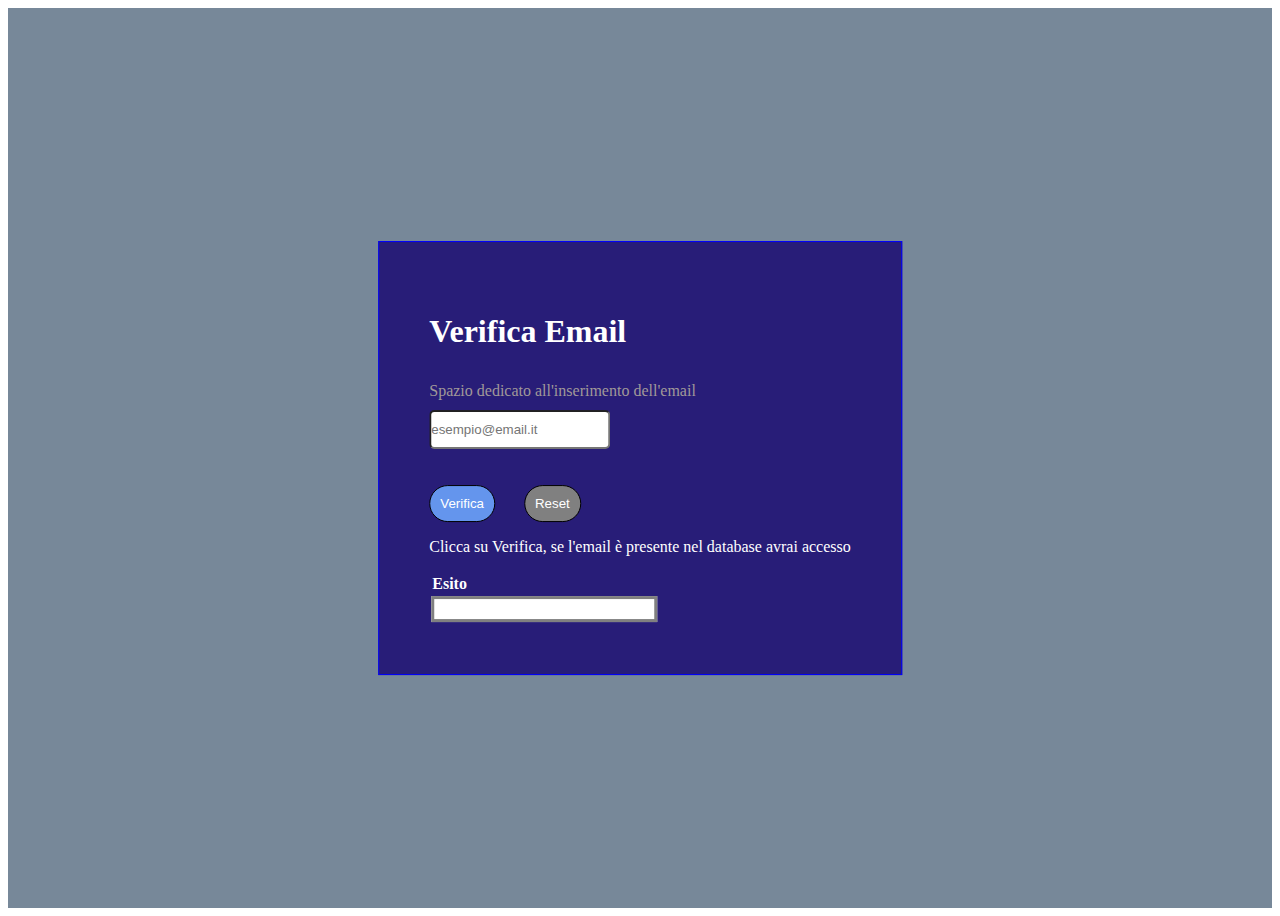
==== bonus email/index.html @ c7d7d48d "bonus email" ====
<!DOCTYPE html>
<html lang="en">

<head>
    <meta charset="UTF-8">
    <meta http-equiv="X-UA-Compatible" content="IE=edge">
    <meta name="viewport" content="width=device-width, initial-scale=1.0">
    <title>bonus email</title>

    <link rel="stylesheet" href="css/style.css">
</head>

<body>

    <div class="shell">

        <div class="container">

            <h1>Verifica Email</h1>



            <form class="modulo">
                <label for="email">Spazio dedicato all'inserimento dell'email</label>
                <input type="email" id="email" name="email" placeholder="esempio@email.it"><br><br>
                
                <button type="button" id="btn">Verifica</button>

                <button type="reset" id="reset">Reset</button>

            </form>

            <p>Clicca su Verifica, se l'email è presente nel database avrai accesso</p>


            <table >
                <thead>
                  <tr>
                    <th>Esito</th>
                  </tr>
                </thead>
                <tbody >
                  <tr>
                    <td class="esito" ></td>
                  </tr>
                </tbody>
              </table>



            

        </div>


    </div>




    <script src="js/script.js"></script>
</body>

</html>
---- bonus email/css/style.css ----
.shell{ background-color: lightslategray;
        color:white;
        position: relative;
        height: 100vh;
        width: 100%; }


.container{ min-width: 250px;
             min-height: 250px;
             padding: 50px;
             position: absolute;
             top:50%;
             left:50%;
             transform: translate(-50%, -50%);
             border: 1px solid blue;
             background-color: rgb(40, 29, 120);}

.modulo>*{display: block;
          color:rgb(160, 153, 153);
          padding: 10px 0;
          border-radius: 5px;}


#btn{ display: inline-block;
      padding: 10px;
      border-radius: 25px;
      color: white;
      border: 1px solid black;
      background-color: cornflowerblue;}



#reset{ display: inline-block;
        padding: 10px;
        margin-left: 25px;
        border-radius: 25px;
        color: white;
        border: 1px solid black;
        background-color: grey;}



table{text-align: left;}

.esito{ background-color: white;
        min-width: 200px;
        padding: 10px 10px;
        color: black;
        border:3px solid grey;}
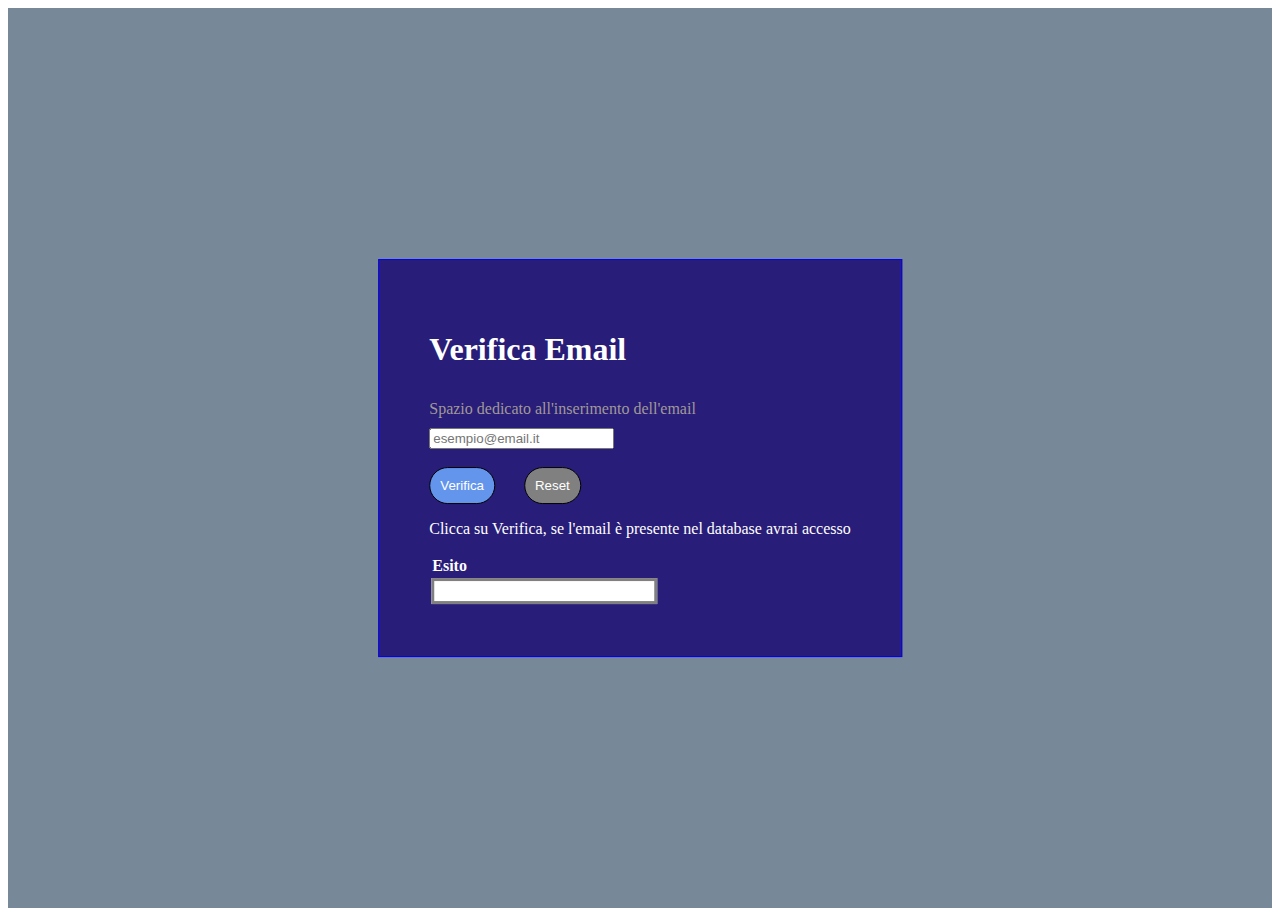
==== commit b3cf14d2: "bonus email inseriti ultimi commenti" ====
--- a/bonus email/index.html
+++ b/bonus email/index.html
@@ -21,12 +21,12 @@
 
 
             <form class="modulo">
-                <label for="email">Spazio dedicato all'inserimento dell'email</label>
-                <input type="email" id="email" name="email" placeholder="esempio@email.it"><br><br>
+                <label for="textemail">Spazio dedicato all'inserimento dell'email</label>
+                <input type="text" id="textemail" name="email" placeholder="esempio@email.it"><br><br>
                 
                 <button type="button" id="btn">Verifica</button>
 
-                <button type="reset" id="reset">Reset</button>
+                <button type="text" id="reset">Reset</button>
 
             </form>
 
--- a/bonus email/css/style.css
+++ b/bonus email/css/style.css
@@ -15,7 +15,7 @@
              border: 1px solid blue;
              background-color: rgb(40, 29, 120);}
 
-.modulo>*{display: block;
+.modulo>label{display: block;
           color:rgb(160, 153, 153);
           padding: 10px 0;
           border-radius: 5px;}
